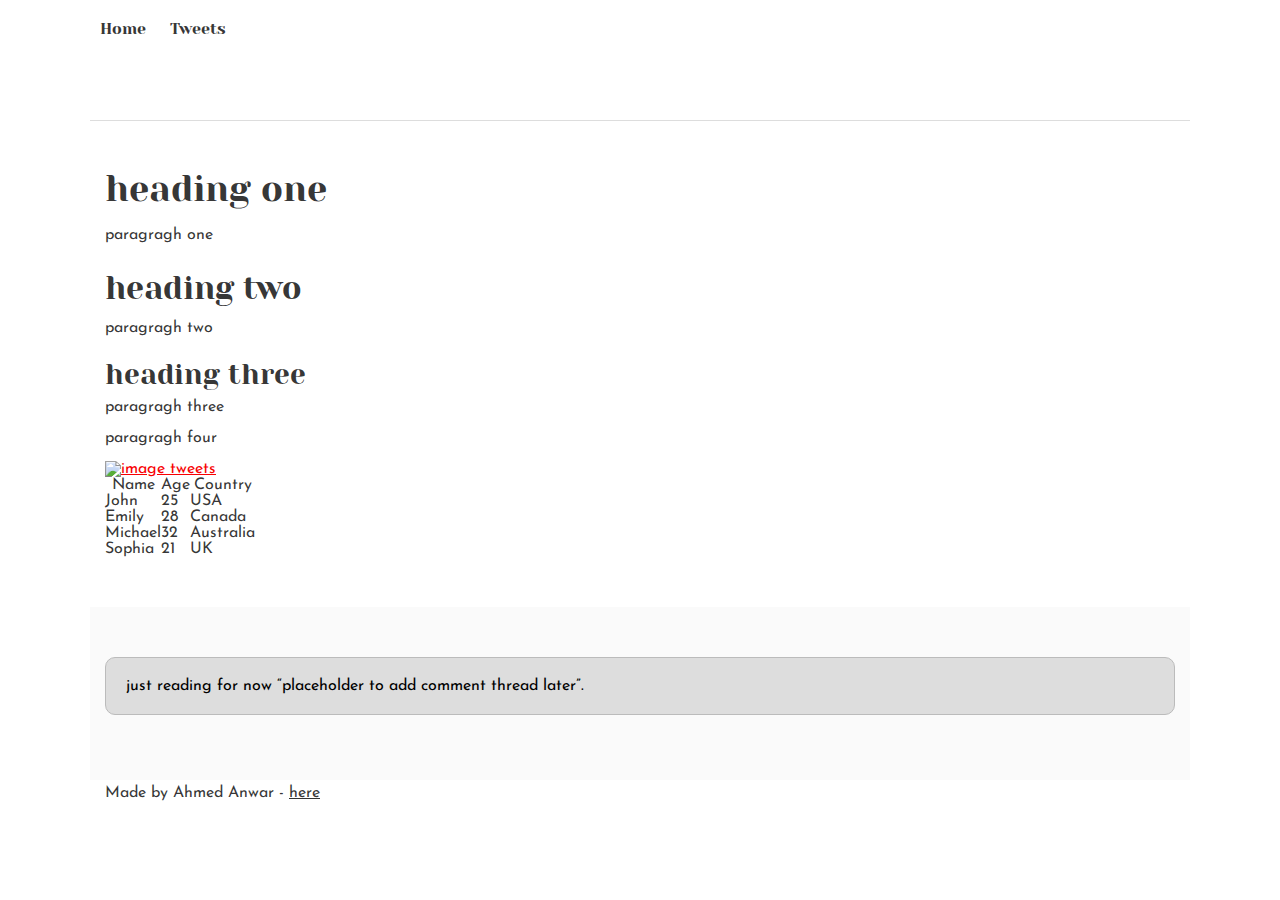
==== css_basic/index.html @ 55efee76 "Add css basic directory" ====
<!DOCTYPE html>
<html>

<head>
    <title>My Page</title>
    <link href="base.css" rel="stylesheet">
    <link href="styles.css" rel="stylesheet">
</head>

<body>

    <header>
        <ul>
            <li> <a href="http://127.0.0.1:5500/html_basic/index.html" target="_blank">Home</a> </li>
            <li> <a href="http://127.0.0.1:5500/html_basic/tweets.html" target="_blank">Tweets</a> </li>
        </ul>
    </header>

    <main>
        <article>
            <h1>heading one</h1>
            <p>paragragh one</p>

            <h2>heading two</h2>
            <p>paragragh two</p>

            <h3>heading three</h3>
            <p>paragragh three</p>
            <p>paragragh four</p>

            <a href="https://i.ibb.co/gTDZZT8/ALX-Logo-07.png" target="_blank">
                <img src="https://i.ibb.co/gTDZZT8/ALX-Logo-07.png" alt="image" />
            </a>

            <a href="http://127.0.0.1:5500/html_basic/tweets.html" target="_blank">tweets</a>

            <table>
                <thead>
                    <tr>
                        <th>Name</th>
                        <th>Age</th>
                        <th>Country</th>
                    </tr>
                </thead>
                <tbody>
                    <tr>
                        <td>John</td>
                        <td>25</td>
                        <td>USA</td>
                    </tr>
                    <tr>
                        <td>Emily</td>
                        <td>28</td>
                        <td>Canada</td>
                    </tr>
                    <tr>
                        <td>Michael</td>
                        <td>32</td>
                        <td>Australia</td>
                    </tr>
                    <tr>
                        <td>Sophia</td>
                        <td>21</td>
                        <td>UK</td>
                    </tr>
                </tbody>
            </table>
        </article>

        <aside>
            <p>just reading for now “placeholder to add comment thread later”.</p>
        </aside>
    </main>

    <footer>
        <p>Made by Ahmed Anwar - <a href="https://i.ibb.co/gTDZZT8/ALX-Logo-07.png" target="_blank">here</a></p>
    </footer>

</body>

</html>
---- css_basic/base.css ----
/* Importing webfonts */
/* (If you're learning CSS, you should disregard that) */

@import url(https://fonts.googleapis.com/css?family=Yeseva+One);
@import url(https://fonts.googleapis.com/css?family=Josefin+Sans:400,700,700italic,400italic);


/* CSS reset rules */

html,
body {
    height: 100%;
    min-height: 100%;
}

html,
body,
div,
span,
applet,
object,
iframe,
h1,
h2,
h3,
h4,
h5,
h6,
p,
blockquote,
pre,
a,
abbr,
acronym,
address,
big,
cite,
code,
del,
dfn,
img,
ins,
kbd,
q,
s,
samp,
small,
strike,
sub,
sup,
tt,
var,
b,
u,
i,
center,
dl,
dt,
dd,
fieldset,
form,
label,
legend,
table,
caption,
tbody,
tfoot,
thead,
tr,
th,
td,
article,
aside,
canvas,
details,
embed,
figure,
figcaption,
footer,
header,
hgroup,
menu,
nav,
output,
ruby,
section,
summary,
time,
mark,
audio,
video {
    margin: 0;
    padding: 0;
    border: 0;
    font-size: 100%;
    font: inherit;
    vertical-align: baseline;
}

/* HTML5 display-role reset for older browsers */
article,
aside,
details,
figcaption,
figure,
footer,
header,
hgroup,
menu,
nav,
section {
    display: block;
}

body {
    line-height: 1;
}

blockquote,
q {
    quotes: none;
}

blockquote:before,
blockquote:after,
q:before,
q:after {
    content: '';
    content: none;
}

table {
    border-collapse: collapse;
    border-spacing: 0;
}


/* Fonts and colors */

body {
    font-family: 'Josefin Sans', serif;
    color: rgba(0, 0, 0, 0.8);
}

h1,
h2,
h3,
h4,
h5,
h6,
header {
    font-family: 'Yeseva One', sans-serif;
}

article {}

header {
    border-bottom: 1px solid rgb(221, 221, 221);
    transition: border-bottom-color 1s ease;
}

header a {
    color: rgba(0, 0, 0, 0.8);
}

aside {
    background: #FAFAFA;
}

aside p {
    border: 1px solid #bbb;
    background: #ddd;
    color: black;
}

footer a {
    color: rgba(0, 0, 0, 0.8);
}

a {
    color: #F80002;
}


/* Positioning and margins */

@media (min-width: 1100px) {
    body {
        width: 1100px;
        margin: 0 auto;
    }
}

article {
    padding: 50px 15px;
}

article>*:first-child {
    margin-top: 0;
}

aside {
    padding: 50px 15px;
}

header .right {
    float: right;
    margin: 0 10px 15px;
}


/* Header */
header {
    padding: 20px 0;
    height: 80px;
}

header ul {
    list-style: none;
    margin: 0;
    padding: 0;
}

header li {
    display: inline;
    vertical-align: middle;
}

header li:first-child {
    margin: 0;
}

header li a {
    margin: 0 10px;
}

header li.logo {
    font-size: 36px;
}

header a {
    text-decoration: none;
}


/* Aside */

aside p {
    border-radius: 10px;
    padding: 20px 20px;
}


/* Footer */

footer {
    padding: 5px 15px;
    height: 80px;
}


/* Text styles and margins */

p {
    margin-bottom: 15px;
}

h1 {
    font-size: 36px;
    margin: 40px 0 20px;
}

h2 {
    font-size: 32px;
    margin: 30px 0 15px;
}

h3 {
    font-size: 28px;
    margin: 25px 0 10px;
}

h4 {
    font-size: 20px;
    font-weight: bold;
    margin: 20px 0 10px;
}

h5 {
    font-size: 18px;
    font-weight: bold;
    margin: 15px 0 10px;
}

h6 {
    font-weight: bold;
    margin: 5px 0;
}

@media (max-width: 800px) {
    body.works_on_smartphone {
        display: block;
    }

    body.works_on_smartphone main {
        display: block;
    }

    header .right {
        float: none;
    }
}
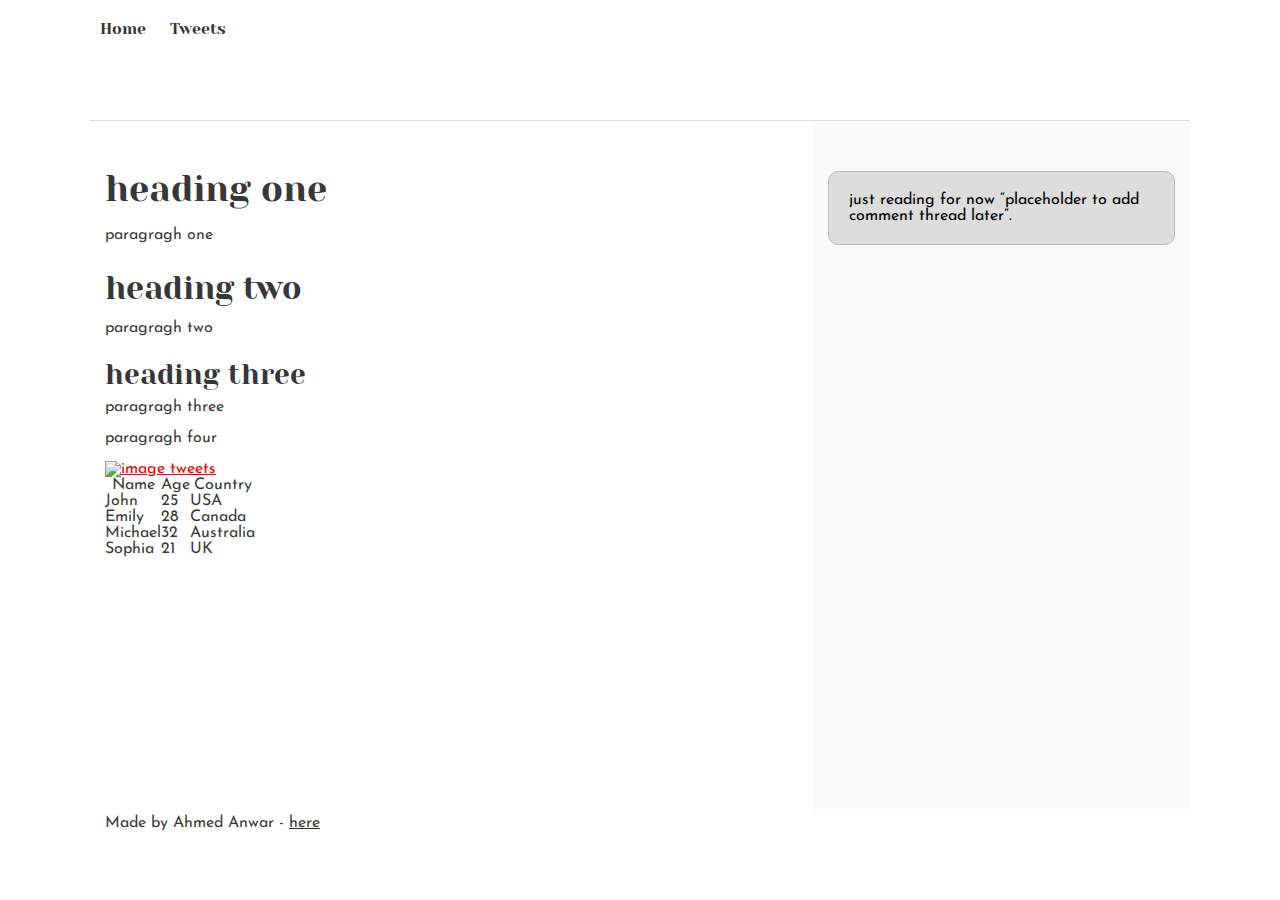
==== commit 1f60fa51: "Responsive web design" ====
--- a/css_basic/index.html
+++ b/css_basic/index.html
@@ -3,11 +3,12 @@
 
 <head>
     <title>My Page</title>
+    <meta name="viewport" content="width=device-width, initial-scale=1.0">
     <link href="base.css" rel="stylesheet">
     <link href="styles.css" rel="stylesheet">
 </head>
 
-<body>
+<body class="works_on_smartphone">
 
     <header>
         <ul>
--- a/css_basic/styles.css
+++ b/css_basic/styles.css
@@ -0,0 +1,26 @@
+body,
+main {
+    display: flex;
+}
+
+body {
+    flex-direction: column;
+}
+
+main {
+    flex-direction: row;
+    flex: auto;
+}
+
+article {
+    flex: 2;
+}
+
+aside {
+    flex: 1;
+}
+
+article,
+aside {
+    overflow-y: auto;
+}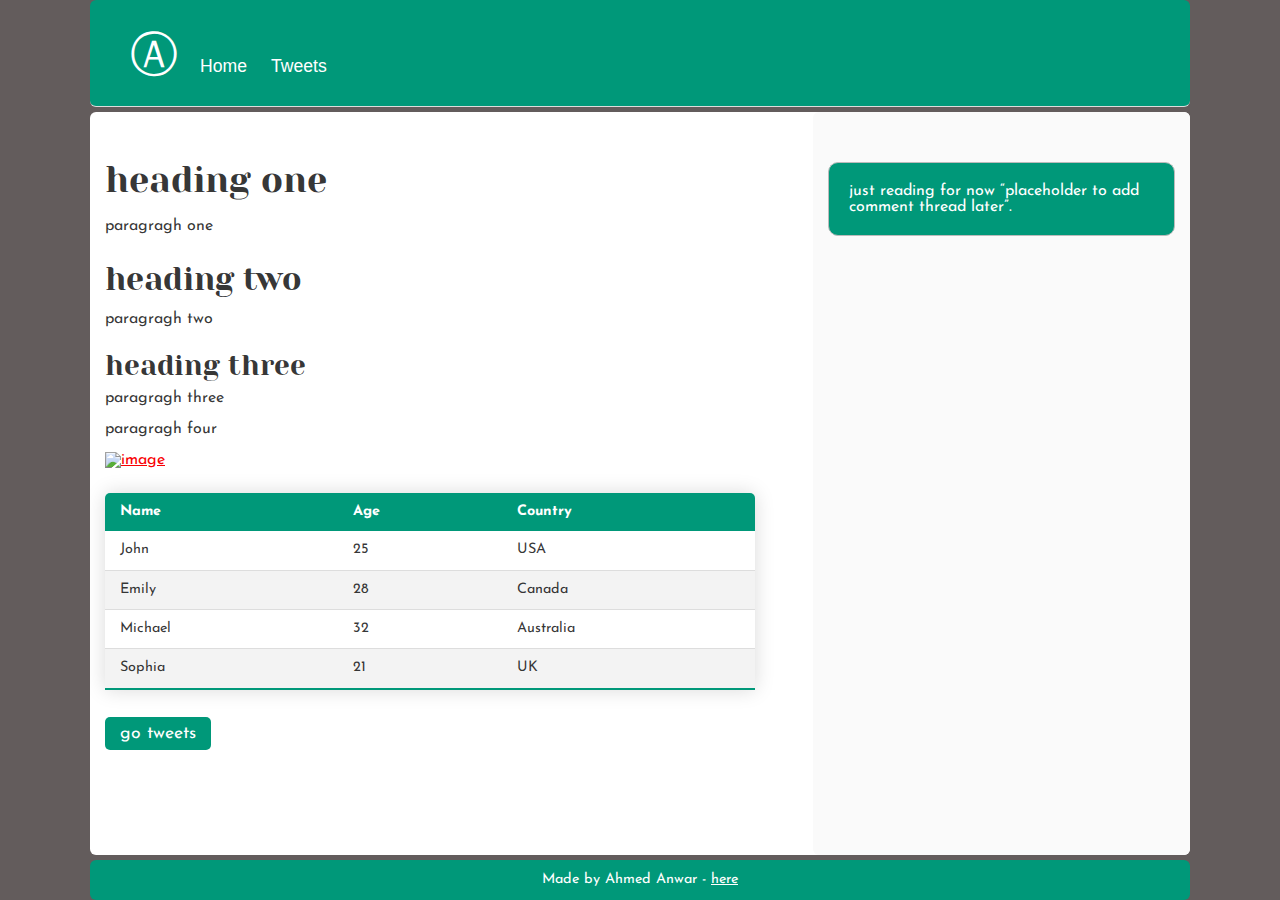
==== commit 28aa0828: "Some more styling" ====
--- a/css_basic/index.html
+++ b/css_basic/index.html
@@ -11,6 +11,7 @@
 <body class="works_on_smartphone">
 
     <header>
+        <a class="logo" href=""> Ⓐ </a>
         <ul>
             <li> <a href="http://127.0.0.1:5500/html_basic/index.html" target="_blank">Home</a> </li>
             <li> <a href="http://127.0.0.1:5500/html_basic/tweets.html" target="_blank">Tweets</a> </li>
@@ -33,9 +34,7 @@
                 <img src="https://i.ibb.co/gTDZZT8/ALX-Logo-07.png" alt="image" />
             </a>
 
-            <a href="http://127.0.0.1:5500/html_basic/tweets.html" target="_blank">tweets</a>
-
-            <table>
+            <table class="content-table">
                 <thead>
                     <tr>
                         <th>Name</th>
@@ -66,6 +65,7 @@
                     </tr>
                 </tbody>
             </table>
+            <a class="button" href="http://127.0.0.1:5500/html_basic/tweets.html" target="_blank">go tweets</a>
         </article>
 
         <aside>
--- a/css_basic/styles.css
+++ b/css_basic/styles.css
@@ -1,3 +1,4 @@
+/* positions, BackGrounds, Colors */
 body,
 main {
     display: flex;
@@ -5,11 +6,13 @@
 
 body {
     flex-direction: column;
+    background-color: rgb(99, 92, 92);
 }
 
 main {
     flex-direction: row;
     flex: auto;
+    background-color: white;
 }
 
 article {
@@ -18,9 +21,130 @@
 
 aside {
     flex: 1;
+    background-color: #fafafa;
 }
 
 article,
 aside {
     overflow-y: auto;
+}
+
+header,
+footer,
+aside p,
+article .button,
+.content-table thead tr {
+    background-color: #009879;
+}
+
+footer a,
+footer p,
+.logo,
+ul li a,
+aside p,
+.content-table thead tr,
+article .button {
+    color: #ffffff;
+}
+
+
+/* Header and logo style */
+header {
+    margin-bottom: 5px;
+}
+
+.logo {
+    font-size: 3em;
+    position: relative;
+    top: 11px;
+    left: 40px;
+}
+
+
+/* navigation links style */
+ul {
+    position: relative;
+    top: -10px;
+    left: 100px;
+}
+
+ul li a {
+    font-size: 1.1em;
+    font-family: Arial, Helvetica, sans-serif;
+}
+
+ul li a:hover {
+    font-size: 1em;
+}
+
+
+/* Footer Style */
+footer {
+    margin-top: 5px;
+}
+
+footer p {
+    text-align: center;
+    font-size: .9em;
+    margin: 8px auto;
+}
+
+
+/* more style */
+header,
+footer {
+    height: auto;
+}
+
+main,
+header,
+footer,
+aside {
+    border-radius: 6px;
+}
+
+
+/* Table style */
+.content-table {
+    border-collapse: collapse;
+    margin: 25px 0;
+    font-size: 0.9em;
+    min-width: 650px;
+    border-radius: 5px 5px 0 0;
+    overflow: hidden;
+    box-shadow: 0 0 20px rgba(0, 0, 0, 0.15);
+}
+
+.content-table thead tr {
+    text-align: left;
+    font-weight: bold;
+}
+
+.content-table th,
+.content-table td {
+    padding: 12px 15px;
+}
+
+.content-table tbody tr {
+    border-bottom: 1px solid #dddddd;
+}
+
+.content-table tbody tr:nth-of-type(even) {
+    background-color: #f3f3f3;
+}
+
+.content-table tbody tr:last-of-type {
+    border-bottom: 2px solid #009879;
+}
+
+
+/* button style */
+article .button {
+    text-decoration: none;
+    font-size: 1.1em;
+    position: relative;
+    top: 10px;
+    border-radius: 5px;
+    padding: 8px 15px;
+    text-align: center;
 }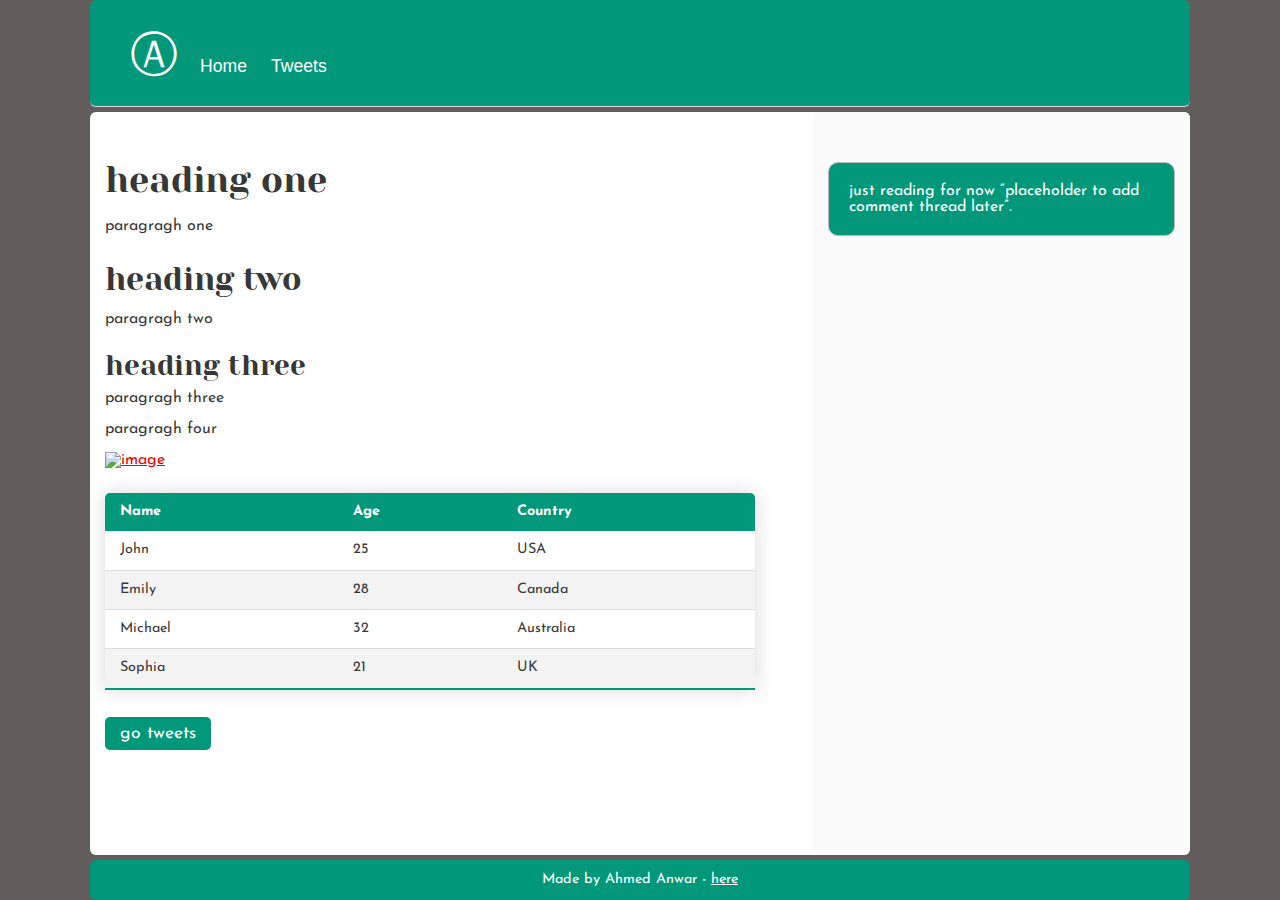
==== commit 25e369bd: "simple edit" ====
--- a/css_basic/index.html
+++ b/css_basic/index.html
@@ -10,7 +10,7 @@
 
 <body class="works_on_smartphone">
 
-    <header>
+    <header class="my-class">
         <a class="logo" href=""> Ⓐ </a>
         <ul>
             <li> <a href="http://127.0.0.1:5500/html_basic/index.html" target="_blank">Home</a> </li>
@@ -36,7 +36,7 @@
 
             <table class="content-table">
                 <thead>
-                    <tr>
+                    <tr class="my-class">
                         <th>Name</th>
                         <th>Age</th>
                         <th>Country</th>
@@ -69,11 +69,11 @@
         </article>
 
         <aside>
-            <p>just reading for now “placeholder to add comment thread later”.</p>
+            <p class="my-class">just reading for now “placeholder to add comment thread later”.</p>
         </aside>
     </main>
 
-    <footer>
+    <footer class="my-class">
         <p>Made by Ahmed Anwar - <a href="https://i.ibb.co/gTDZZT8/ALX-Logo-07.png" target="_blank">here</a></p>
     </footer>
 
--- a/css_basic/styles.css
+++ b/css_basic/styles.css
@@ -1,4 +1,11 @@
-/* positions, BackGrounds, Colors */
+/* positions, BackGrounds, Colors, vars */
+:root {
+    --green: #009879;
+    --white: #ffffff;
+    --grey: #fafafa;
+    --black: rgb(99, 92, 92);
+}
+
 body,
 main {
     display: flex;
@@ -6,13 +13,13 @@
 
 body {
     flex-direction: column;
-    background-color: rgb(99, 92, 92);
+    background-color: var(--black)
 }
 
 main {
     flex-direction: row;
     flex: auto;
-    background-color: white;
+    background-color: var(--white)
 }
 
 article {
@@ -21,7 +28,7 @@
 
 aside {
     flex: 1;
-    background-color: #fafafa;
+    background-color: var(--grey)
 }
 
 article,
@@ -29,22 +36,14 @@
     overflow-y: auto;
 }
 
-header,
-footer,
-aside p,
-article .button,
-.content-table thead tr {
-    background-color: #009879;
+.my-class,
+.button {
+    background-color: var(--green);
+    color: var(--white)
 }
 
-footer a,
-footer p,
-.logo,
-ul li a,
-aside p,
-.content-table thead tr,
-article .button {
-    color: #ffffff;
+.my-class a {
+    color: inherit;
 }
 
 
@@ -87,10 +86,11 @@
     text-align: center;
     font-size: .9em;
     margin: 8px auto;
+    color: inherit;
 }
 
 
-/* more style */
+/* height and border radius style */
 header,
 footer {
     height: auto;
@@ -134,12 +134,12 @@
 }
 
 .content-table tbody tr:last-of-type {
-    border-bottom: 2px solid #009879;
+    border-bottom: 2px solid var(--green);
 }
 
 
 /* button style */
-article .button {
+.button {
     text-decoration: none;
     font-size: 1.1em;
     position: relative;
